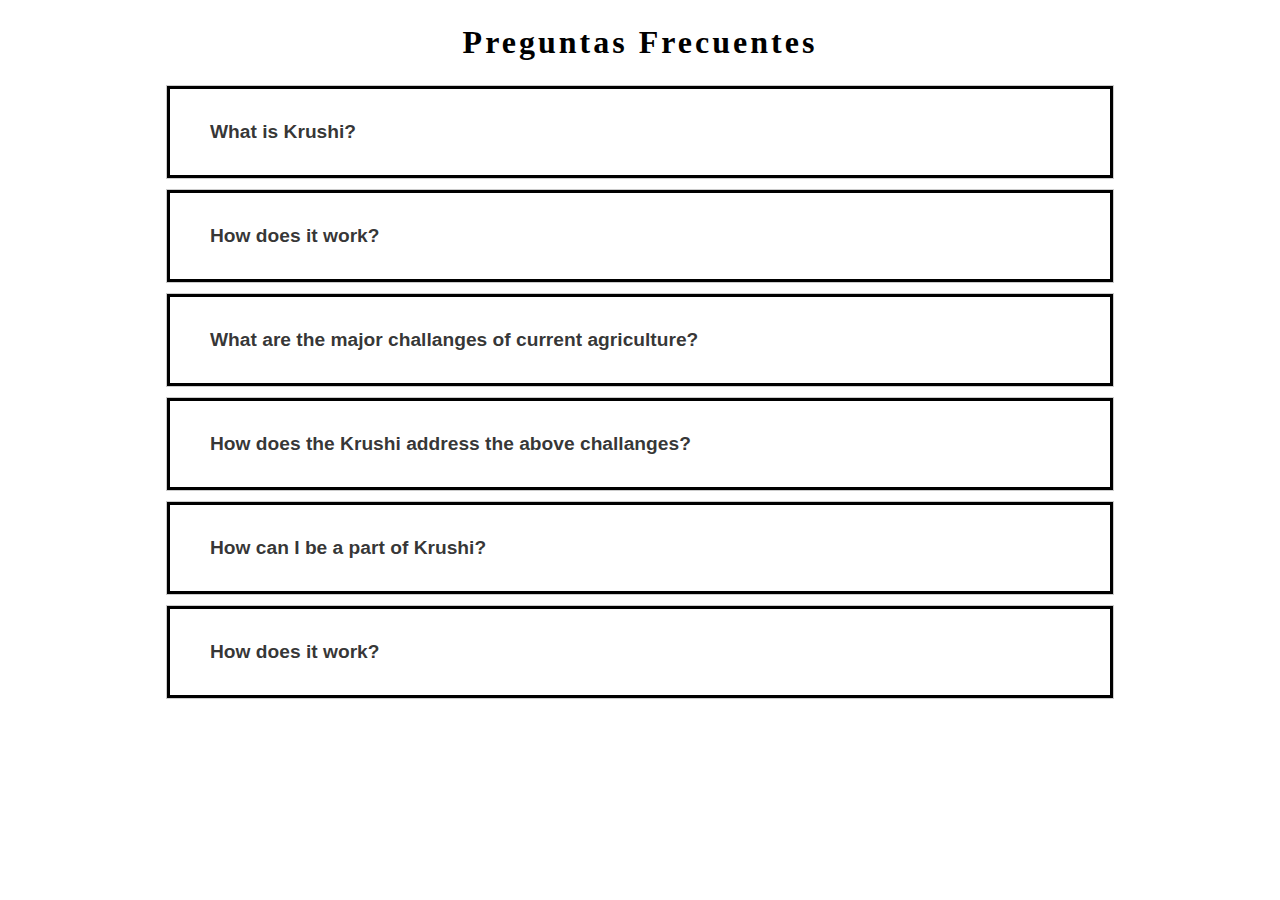
==== Vista/FaqComponent/faq.html @ 572e8f29 "First Commit" ====
<!DOCTYPE html>
<html lang="en">
  <head>
    <meta charset="UTF-8" />
    <meta http-equiv="X-UA-Compatible" content="IE=edge" />
    <meta name="viewport" content="width=device-width, initial-scale=1.0" />
    <title>Frequently Asked Questions</title>
    <link rel="stylesheet" href="faq.css" />
    <link rel="stylesheet" href="./checkout/icons.css" />
    
  </head>
  <body>
    <div class="faqWrapper">
      <h1>Preguntas Frecuentes</h1>

      <div class="faqB">
        <button class="accordion">
          What is Krushi?
          <i class="ei--chevron-down"></i>
        </button>
        <div class="faqPannel">
          <p>
            Krushi is a Public Charitable Trust designed to carry out farming on
            extensive scale Natural & Sustainable methods.
          </p>
        </div>
      </div>

      <div class="faqB">
        <button class="accordion">
          How does it work?
          <i class="ei--chevron-down"></i>
        </button>
        <div class="faqPannel">
          <p>
            Lorem ipsum dolor, sit amet consectetur adipisicing elit. Facilis
            saepe molestiae distinctio asperiores cupiditate consequuntur dolor
            ullam, iure eligendi harum eaque hic corporis debitis porro
            consectetur voluptate rem officiis architecto.
          </p>
        </div>
      </div>

      <div class="faqB">
        <button class="accordion">
          What are the major challanges of current agriculture?
          <i class="ei--chevron-down"></i>
        </button>
        <div class="faqPannel">
          <p>
            Lorem ipsum dolor, sit amet consectetur adipisicing elit. Facilis
            saepe molestiae distinctio asperiores cupiditate consequuntur dolor
            ullam, iure eligendi harum eaque hic corporis debitis porro
            consectetur voluptate rem officiis architecto.
          </p>
        </div>
      </div>

      <div class="faqB">
        <button class="accordion">
          How does the Krushi address the above challanges?
          <i class="ei--chevron-down"></i>
        </button>
        <div class="faqPannel">
          <p>
            Lorem ipsum dolor, sit amet consectetur adipisicing elit. Facilis
            saepe molestiae distinctio asperiores cupiditate consequuntur dolor
            ullam, iure eligendi harum eaque hic corporis debitis porro
            consectetur voluptate rem officiis architecto.
          </p>
        </div>
      </div>

      <div class="faqB">
        <button class="accordion">
          How can I be a part of Krushi?
          <i class="ei--chevron-down"></i>
        </button>
        <div class="faqPannel">
          <p>
            Lorem ipsum dolor, sit amet consectetur adipisicing elit. Facilis
            saepe molestiae distinctio asperiores cupiditate consequuntur dolor
            ullam, iure eligendi harum eaque hic corporis debitis porro
            consectetur voluptate rem officiis architecto.
          </p>
        </div>
      </div>

      <div class="faqB">
        <button class="accordion">
          How does it work?
          <i class="ei--chevron-down"></i>
        </button>
        <div class="faqPannel">
          <p>
            Lorem ipsum dolor, sit amet consectetur adipisicing elit. Facilis
            saepe molestiae distinctio asperiores cupiditate consequuntur dolor
            ullam, iure eligendi harum eaque hic corporis debitis porro
            consectetur voluptate rem officiis architecto.
          </p>
        </div>
      </div>
    </div>

    <script>
      var acc = document.getElementsByClassName("accordion");
      var i;

      for (i = 0; i < acc.length; i++) {
        acc[i].addEventListener("click", function () {
          this.classList.toggle("active");
          this.parentElement.classList.toggle("active");

          var pannel = this.nextElementSibling;

          if (pannel.style.display === "block") {
            pannel.style.display = "none";
          } else {
            pannel.style.display = "block";
          }
        });
      }
    </script>
  </body>
</html>
---- Vista/FaqComponent/faq.css ----
.faqWrapper {
  max-width: 75%;
  margin: auto;
}

.faqWrapper > p,
.faqWrapper > h1 {
  margin: 1.5rem 0;
  text-align: center;
}

.faqWrapper > h1 {
  letter-spacing: 3px;
}

.accordion {
  background-color: white;
  color: rgba(0, 0, 0, 0.8);
  cursor: pointer;
  font-size: 1.2rem;
  width: 100%;
  padding: 2rem 2.5rem;
  border: none;
  outline: none;
  transition: 0.4s;
  display: flex;
  justify-content: space-between;
  align-items: center;
  font-weight: bold;
  border: 3px solid black;
}

.accordion i {
  font-size: 2.6rem;
}

.accordion .active,
.accordion:hover {
  background-color: #ffc3cb;
}
.faqPannel {
  padding: 0 2rem 2.5rem 2rem;
  background-color: white;
  overflow: hidden;
  background-color: #fff3db;
  display: none;
  border: 3px dotted black;
  border-top:none;
}
.faqPannel p {
  color: rgba(0, 0, 0, 0.7);
  font-size: 1.2rem;
  line-height: 1.4;
}

.faqB {
  border: 1px solid rgba(0, 0, 0, 0.2);
  margin: 10px 0;
}
.faqB.active {
  border: none;
}
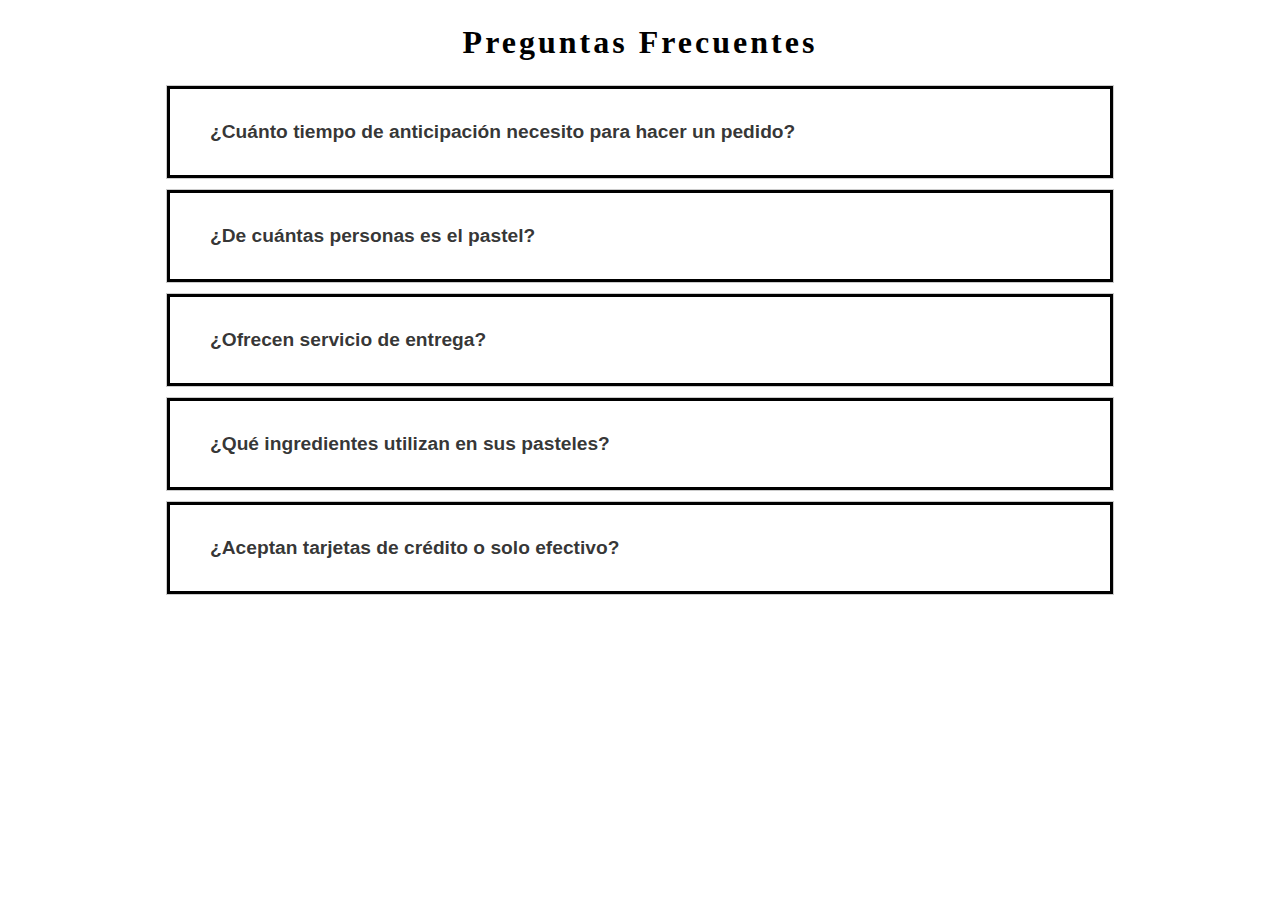
==== commit b4145d1f: "Add fixes and insumos" ====
--- a/Vista/FaqComponent/faq.html
+++ b/Vista/FaqComponent/faq.html
@@ -15,91 +15,64 @@
 
       <div class="faqB">
         <button class="accordion">
-          What is Krushi?
-          <i class="ei--chevron-down"></i>
+          ¿Cuánto tiempo de anticipación necesito para hacer un pedido?         
+           <i class="ei--chevron-down"></i>
         </button>
         <div class="faqPannel">
           <p>
-            Krushi is a Public Charitable Trust designed to carry out farming on
-            extensive scale Natural & Sustainable methods.
+            Recomendamos hacer el pedido al menos una semana antes de la fecha deseada. Esto nos permite planificar y asegurarnos de tener los ingredientes y el tiempo necesario para crear el pastel perfecto.
           </p>
         </div>
       </div>
 
       <div class="faqB">
         <button class="accordion">
-          How does it work?
+          ¿De cuántas personas es el pastel?
           <i class="ei--chevron-down"></i>
         </button>
         <div class="faqPannel">
           <p>
-            Lorem ipsum dolor, sit amet consectetur adipisicing elit. Facilis
-            saepe molestiae distinctio asperiores cupiditate consequuntur dolor
-            ullam, iure eligendi harum eaque hic corporis debitis porro
-            consectetur voluptate rem officiis architecto.
+            Nuestros pasteles varían en tamaño y capacidad. Podemos hacer pasteles pequeños para 10 personas o grandes para más de 50. Cuéntanos cuántos invitados esperas y te recomendaremos el tamaño adecuado.
           </p>
         </div>
       </div>
 
       <div class="faqB">
         <button class="accordion">
-          What are the major challanges of current agriculture?
+          ¿Ofrecen servicio de entrega?          
           <i class="ei--chevron-down"></i>
         </button>
         <div class="faqPannel">
           <p>
-            Lorem ipsum dolor, sit amet consectetur adipisicing elit. Facilis
-            saepe molestiae distinctio asperiores cupiditate consequuntur dolor
-            ullam, iure eligendi harum eaque hic corporis debitis porro
-            consectetur voluptate rem officiis architecto.
+            Sí, ofrecemos servicio de entrega dentro de un radio de 10 km desde nuestra tienda. El costo de la entrega depende de la distancia y la complejidad del pedido.
           </p>
         </div>
       </div>
 
       <div class="faqB">
         <button class="accordion">
-          How does the Krushi address the above challanges?
+          ¿Qué ingredientes utilizan en sus pasteles?
           <i class="ei--chevron-down"></i>
         </button>
         <div class="faqPannel">
           <p>
-            Lorem ipsum dolor, sit amet consectetur adipisicing elit. Facilis
-            saepe molestiae distinctio asperiores cupiditate consequuntur dolor
-            ullam, iure eligendi harum eaque hic corporis debitis porro
-            consectetur voluptate rem officiis architecto.
+            Utilizamos ingredientes frescos y de alta calidad. Nuestras recetas incluyen harina, azúcar, huevos, mantequilla, vainilla y otros sabores según el tipo de pastel.
           </p>
         </div>
       </div>
 
       <div class="faqB">
         <button class="accordion">
-          How can I be a part of Krushi?
+          ¿Aceptan tarjetas de crédito o solo efectivo?
           <i class="ei--chevron-down"></i>
         </button>
         <div class="faqPannel">
           <p>
-            Lorem ipsum dolor, sit amet consectetur adipisicing elit. Facilis
-            saepe molestiae distinctio asperiores cupiditate consequuntur dolor
-            ullam, iure eligendi harum eaque hic corporis debitis porro
-            consectetur voluptate rem officiis architecto.
+            Aceptamos tanto pago movil como efectivo. Puedes pagar en la tienda o al momento de la entrega.
           </p>
         </div>
       </div>
 
-      <div class="faqB">
-        <button class="accordion">
-          How does it work?
-          <i class="ei--chevron-down"></i>
-        </button>
-        <div class="faqPannel">
-          <p>
-            Lorem ipsum dolor, sit amet consectetur adipisicing elit. Facilis
-            saepe molestiae distinctio asperiores cupiditate consequuntur dolor
-            ullam, iure eligendi harum eaque hic corporis debitis porro
-            consectetur voluptate rem officiis architecto.
-          </p>
-        </div>
-      </div>
     </div>
 
     <script>
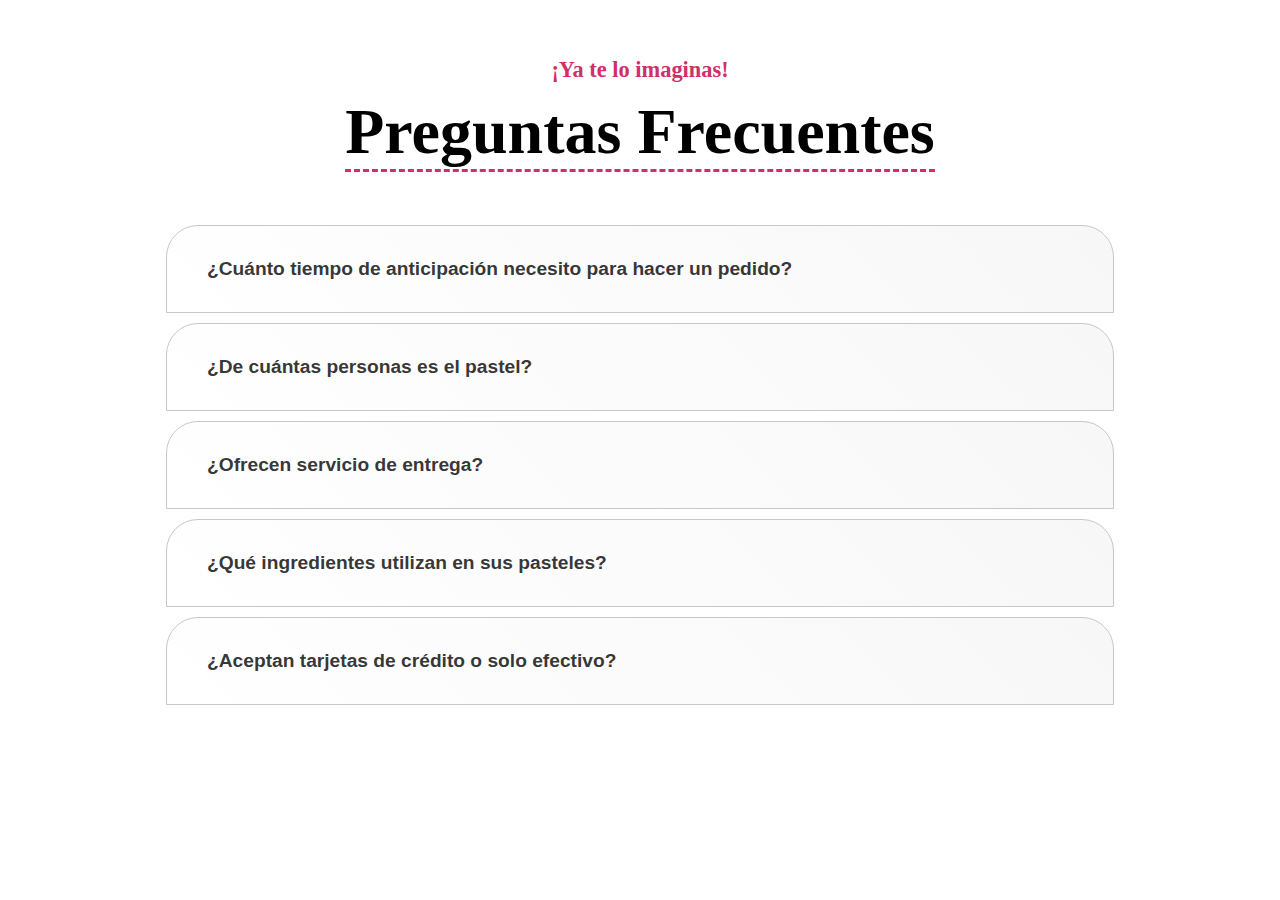
==== commit d6eb179a: "[FIX] MULTIPLE FIXES ON STYLES PART II" ====
--- a/Vista/FaqComponent/faq.html
+++ b/Vista/FaqComponent/faq.html
@@ -11,7 +11,11 @@
   </head>
   <body>
     <div class="faqWrapper">
-      <h1>Preguntas Frecuentes</h1>
+
+      <div style="display: flex;flex-direction: column;align-items: center;">
+        <h2 style="color: #D22E6B;margin-bottom: 0;top: 1.9rem;position: relative;font-size: 1.4rem;font-weight: 700;">¡Ya te lo imaginas!</h2>
+        <h1 class="my-4" style="font-size: 4rem;font-family: 'candy';border-bottom: 3px dashed #D22E6B;text-align: center;">Preguntas Frecuentes
+      </div>
 
       <div class="faqB">
         <button class="accordion">
--- a/Vista/FaqComponent/faq.css
+++ b/Vista/FaqComponent/faq.css
@@ -15,38 +15,37 @@
 }
 
 .accordion {
-  background-color: white;
   color: rgba(0, 0, 0, 0.8);
   cursor: pointer;
   font-size: 1.2rem;
   width: 100%;
   padding: 2rem 2.5rem;
-  border: none;
   outline: none;
   transition: 0.4s;
   display: flex;
   justify-content: space-between;
   align-items: center;
   font-weight: bold;
-  border: 3px solid black;
+  background: linear-gradient(45deg, #ffffff, #f7f7f7);
+  border: 1px solid #c7c7c7;
+  border-radius: 2rem 2rem 0 0;
 }
 
 .accordion i {
   font-size: 2.6rem;
 }
 
-.accordion .active,
 .accordion:hover {
-  background-color: #ffc3cb;
+  background-color: #D22E6B;
 }
 .faqPannel {
-  padding: 0 2rem 2.5rem 2rem;
-  background-color: white;
+  padding: 1rem 2rem 2.5rem 2rem; 
+  background: linear-gradient(45deg, #ffffff, #f7f7f7);
   overflow: hidden;
-  background-color: #fff3db;
   display: none;
-  border: 3px dotted black;
-  border-top:none;
+  border: 3px dashed #D22E6B;
+  border-radius: 0 0 2rem 2rem;
+  border-top: none;
 }
 .faqPannel p {
   color: rgba(0, 0, 0, 0.7);
@@ -55,7 +54,6 @@
 }
 
 .faqB {
-  border: 1px solid rgba(0, 0, 0, 0.2);
   margin: 10px 0;
 }
 .faqB.active {
